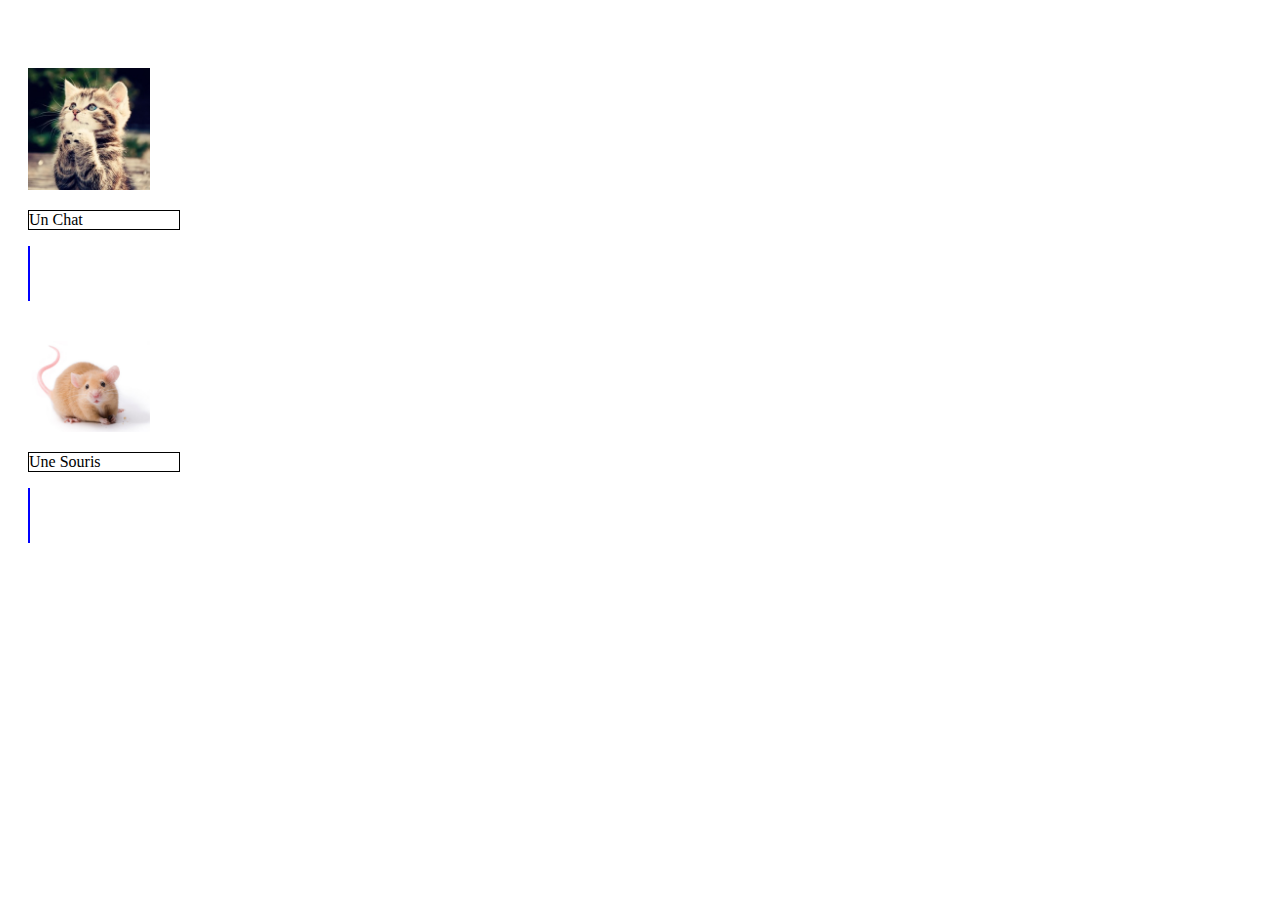
==== Achats/index.html @ a11faac5 "Animation" ====
<!DOCTYPE html>
<html lang="en">
<head>
	<meta charset="UTF-8">
	<title>Achats</title>
	<link rel="stylesheet" href="css/style.css" type="text/css" media="screen"/>
	<link rel="stylesheet" href="node_modules/semantic-ui-css/semantic.min.css">
</head>
<body>

	<div>
    	<a class="panier"><i class="shop icon"></i></a>
	</div>

	<div class="chat">
		<img class="add_cat" src="chat.jpg">
		<p>Un Chat</p>
		<a class="ajout" id="chatt"><i class="plus icon"></i></a>
	</div>

	<div class="souris">
		<img class="add_mouse" src="souris.jpg">
		<p>Une Souris</p>
		<a class="ajout" id="souriss"><i class="plus icon"></i><a>
	</div>


<script src="node_modules/semantic"></script>
<script src="node_modules/jquery/dist/jquery.min.js" type="text/javascript"></script>
<script src="node_modules/velocity-animate/velocity.min.js"></script>
<script src="js/app.js"></script>
</body>
</html>
---- Achats/css/style.css ----
div {
	padding: 20px;
}

.panier{
font-size: 4em;
float: right;
}

.chat .souris{
	display:inline-block;
	float:left;
}

a:hover {
	color: black;
}

p{
	border: solid 1px black;
	width:150px;
}

img{
	width:10%;
}

.ajout{
	font-size: 3em;
	border: solid 1px blue;
}
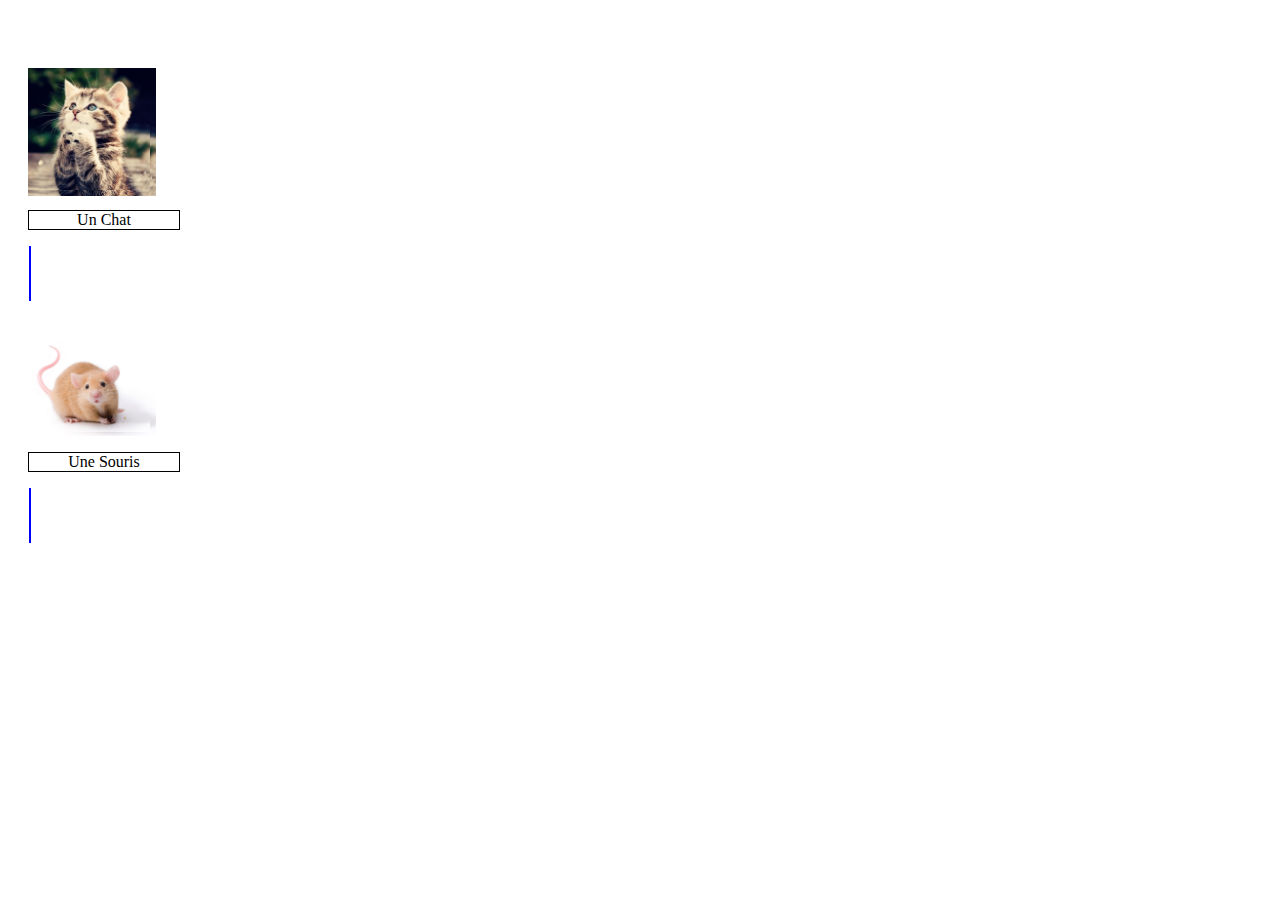
==== commit 436f420d: "Ajout clone Images pour Eviter la disparition des visuels lors de l'achat." ====
--- a/Achats/index.html
+++ b/Achats/index.html
@@ -13,12 +13,14 @@
 	</div>
 
 	<div class="chat">
+		<img class="add_cat2" src="chat.jpg">
 		<img class="add_cat" src="chat.jpg">
 		<p>Un Chat</p>
 		<a class="ajout" id="chatt"><i class="plus icon"></i></a>
 	</div>
 
 	<div class="souris">
+		<img class="add_mouse2" src="souris.jpg">
 		<img class="add_mouse" src="souris.jpg">
 		<p>Une Souris</p>
 		<a class="ajout" id="souriss"><i class="plus icon"></i><a>
--- a/Achats/css/style.css
+++ b/Achats/css/style.css
@@ -1,31 +1,50 @@
 div {
-	padding: 20px;
+	padding : 20px;
 }
 
-.panier{
-font-size: 4em;
-float: right;
+.panier {
+font-size :  4em;
+float : right;
 }
 
-.chat .souris{
-	display:inline-block;
-	float:left;
+.chat .souris {
+	display : inline-block;
+}
+
+.add_cat {
+	position:relative;
+	left:0;
+}
+
+.add_cat2{
+	position:absolute;
+}
+
+.add_mouse{
+	position:relative;
+	left:0;
+}
+
+.add_mouse2{
+	position:absolute;
 }
 
 a:hover {
-	color: black;
+	color : black;
 }
 
-p{
-	border: solid 1px black;
-	width:150px;
+img {
+	width : 10%;
 }
 
-img{
-	width:10%;
+p {
+	border : solid 1px black;
+	width : 150px;
+	text-align: center;
 }
 
-.ajout{
-	font-size: 3em;
-	border: solid 1px blue;
+.ajout {
+	font-size : 3em;
+	border : solid 1px blue;
+	margin:1px;
 }